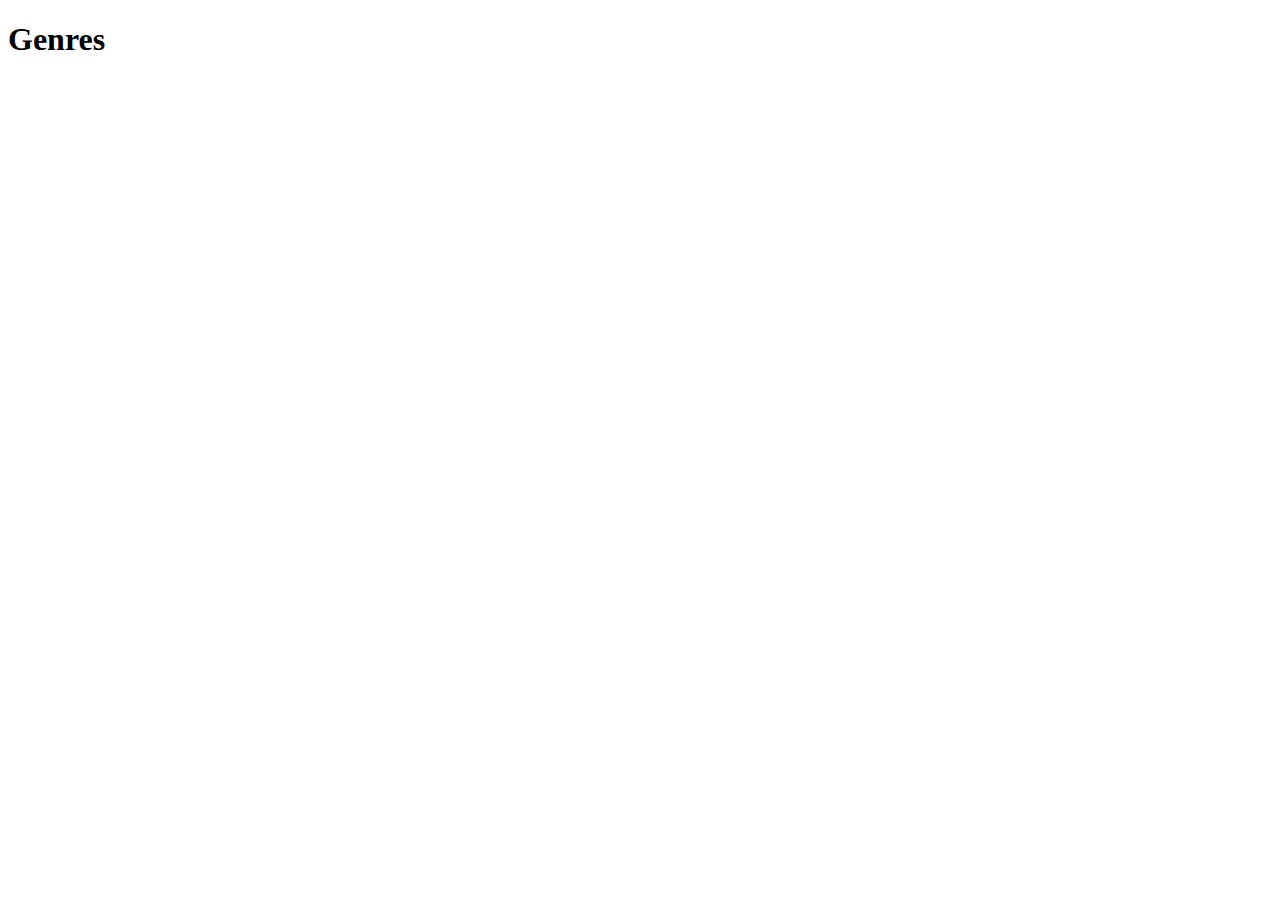
==== dag3/opdracht4/index.html @ a2da1087 "lijstje filmgenres" ====
<!DOCTYPE html>
<!--[if lt IE 7]>      <html class="no-js lt-ie9 lt-ie8 lt-ie7"> <![endif]-->
<!--[if IE 7]>         <html class="no-js lt-ie9 lt-ie8"> <![endif]-->
<!--[if IE 8]>         <html class="no-js lt-ie9"> <![endif]-->
<!--[if gt IE 8]><!-->
<html class="no-js">
	<!--<![endif]-->
	<head>
		<meta charset="utf-8" />
		<meta http-equiv="X-UA-Compatible" content="IE=edge" />
		<title>Async / Await</title>
		<meta name="description" content="" />
		<meta name="viewport" content="width=device-width, initial-scale=1" />
		<link rel="stylesheet" href="" />
	</head>
	<body>
		<h1 id="genres">Genres</h1>
		<ul id="genre-list"></ul>

		<script src="api-client.js" async defer></script>
		<script src="script.js" async defer></script>
	</body>
</html>
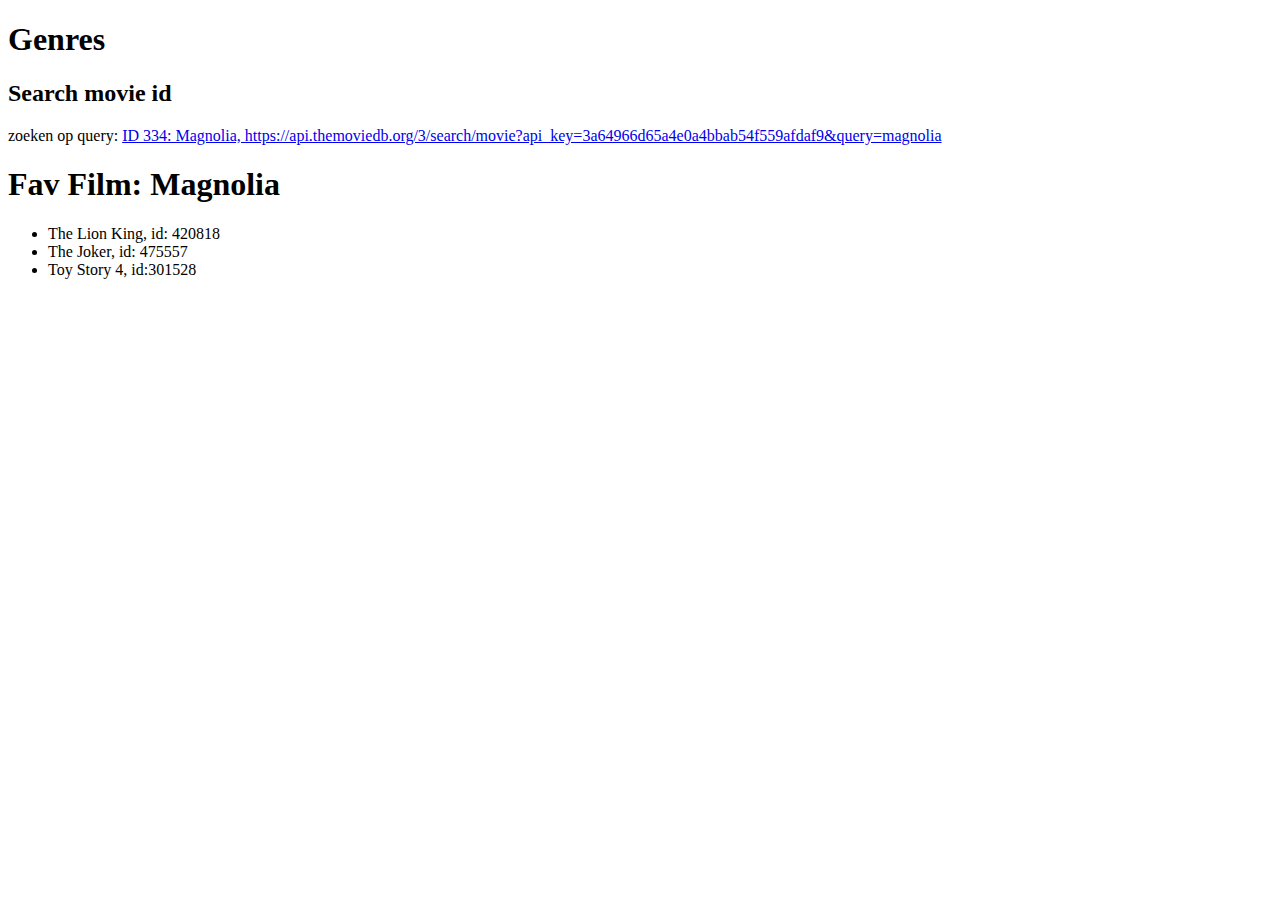
==== commit 525d11a3: "html aangepast" ====
--- a/dag3/opdracht4/index.html
+++ b/dag3/opdracht4/index.html
@@ -16,7 +16,21 @@
 	<body>
 		<h1 id="genres">Genres</h1>
 		<ul id="genre-list"></ul>
-
+		<h2>Search movie id</h2>
+		<p>
+			zoeken op query:
+			<a
+				href="https://api.themoviedb.org/3/search/movie?api_key=3a64966d65a4e0a4bbab54f559afdaf9&query=magnolia"
+				>ID 334: Magnolia,
+				https://api.themoviedb.org/3/search/movie?api_key=3a64966d65a4e0a4bbab54f559afdaf9&query=magnolia</a
+			>
+		</p>
+		<h1>Fav Film: Magnolia</h1>
+		<ul>
+			<li>The Lion King, id: 420818</li>
+			<li>The Joker, id: 475557</li>
+			<li>Toy Story 4, id:301528</li>
+		</ul>
 		<script src="api-client.js" async defer></script>
 		<script src="script.js" async defer></script>
 	</body>
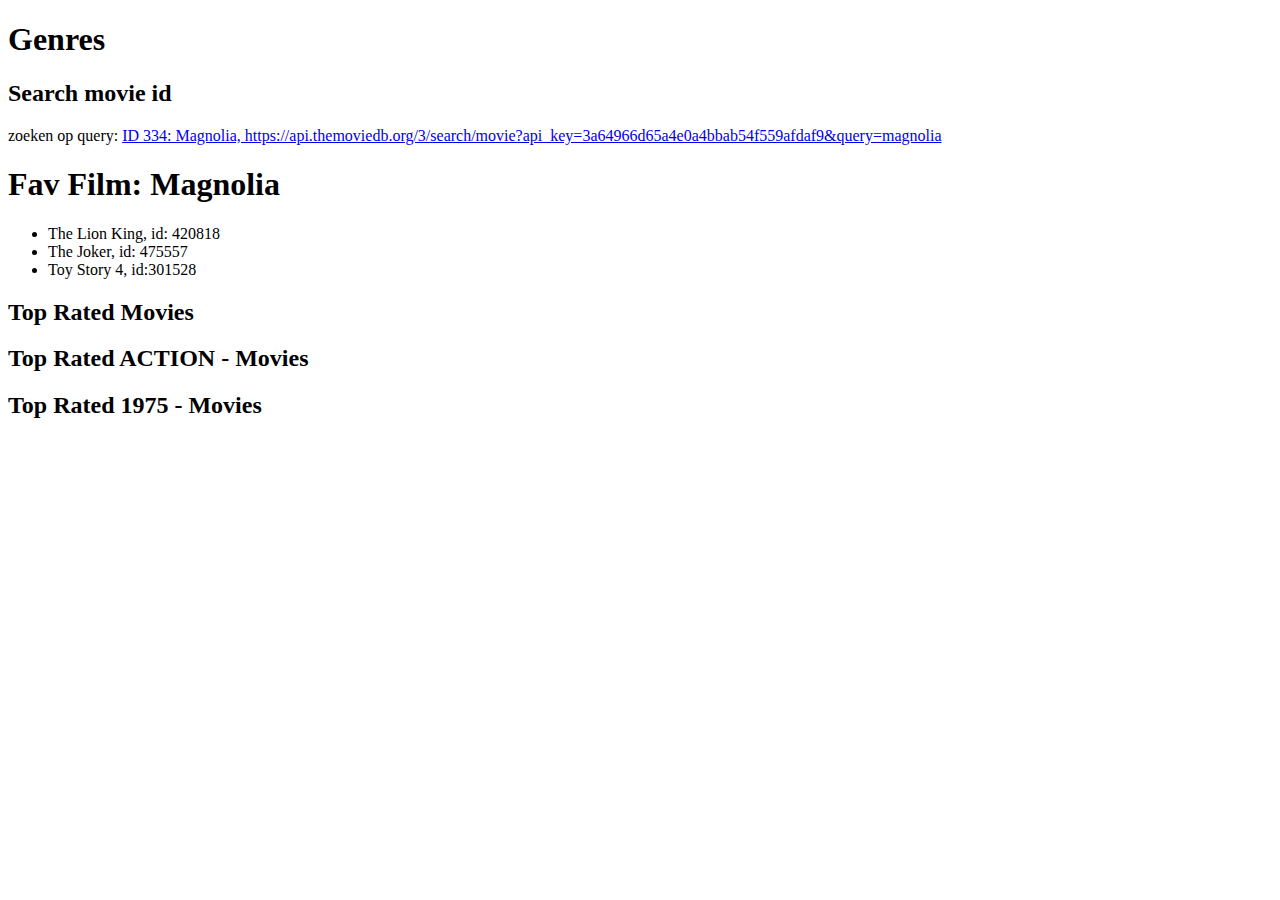
==== commit ff6fdfc3: "opdracht film-lijsten eindelijk afgerond" ====
--- a/dag3/opdracht4/index.html
+++ b/dag3/opdracht4/index.html
@@ -11,7 +11,6 @@
 		<title>Async / Await</title>
 		<meta name="description" content="" />
 		<meta name="viewport" content="width=device-width, initial-scale=1" />
-		<link rel="stylesheet" href="" />
 	</head>
 	<body>
 		<h1 id="genres">Genres</h1>
@@ -31,6 +30,13 @@
 			<li>The Joker, id: 475557</li>
 			<li>Toy Story 4, id:301528</li>
 		</ul>
+		<h2>Top Rated Movies</h2>
+		<ul id="top-rated-movies"></ul>
+
+		<h2>Top Rated ACTION - Movies</h2>
+		<ul id="top-rated-action-movies"></ul>
+		<h2>Top Rated 1975 - Movies</h2>
+		<ul id="top-rated-oldies"></ul>
 		<script src="api-client.js" async defer></script>
 		<script src="script.js" async defer></script>
 	</body>
